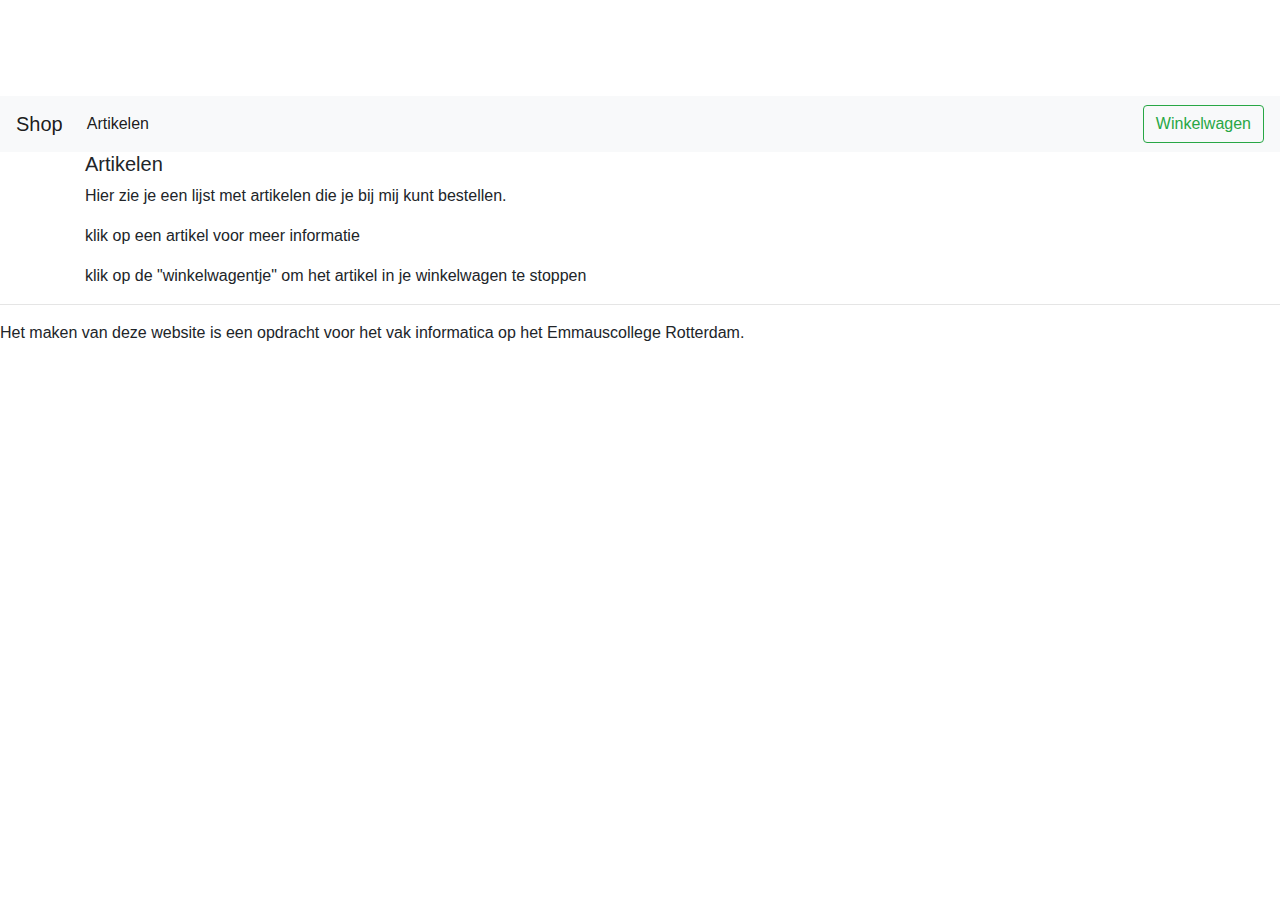
==== web/index.html @ 9a1871ab "achtergrond keur veranderd" ====
<!doctype html>
<html lang="nl">

<head>
	<meta name="viewport" content="width=device-width, initial-scale=1">
	<link rel="stylesheet" href="https://stackpath.bootstrapcdn.com/bootstrap/4.4.1/css/bootstrap.min.css" integrity="sha384-Vkoo8x4CGsO3+Hhxv8T/Q5PaXtkKtu6ug5TOeNV6gBiFeWPGFN9MuhOf23Q9Ifjh"
	 crossorigin="anonymous">
	<link rel="stylesheet" href="/css/style.css">
</head>

<body>
  <!-- toast is een melding die tijdelijk rechtsboven op het scherm verschijnt -->
  <!-- meer info op: https://www.w3schools.com/bootstrap4/bootstrap_ref_js_toasts.asp -->
	<div class="toast" data-delay="2000">
		<div class="toast-header">
			<strong class="mr-auto">Product toegevoegd</strong>
			<button type="button" class="ml-2 mb-1 close" data-dismiss="toast" aria-label="Close">
          <span aria-hidden="true">&times;</span>
        </button>
		</div>
		<div class="toast-body">
			Ga naar je <a href="/basket.html">Winkelwagen</a> om af te rekenen
		</div>
	</div>

  <!-- menubalk -->
	<nav class="navbar navbar-expand-lg navbar-light bg-light">
		<a class="navbar-brand" href="#">Shop</a>
		<button class="navbar-toggler" type="button" data-toggle="collapse" data-target="#navbarSupportedContent" aria-controls="navbarSupportedContent" aria-expanded="false" aria-label="Toggle navigation">
        <span class="navbar-toggler-icon"></span>
      </button>

		<div class="collapse navbar-collapse" id="navbarSupportedContent">
			<ul class="navbar-nav mr-auto">
				<li class="nav-item active">
					<a class="nav-link" href="#">Artikelen <span class="sr-only">(current)</span></a>
				</li>
			</ul>
			<a
				href="basket.html"><button class="btn btn-outline-success my-2 my-sm-0" type="submit">Winkelwagen <span class="num_products"></span></button></a>
		</div>
	</nav>

  <!-- lijst met producten, wordt gevuld door javascript -->
	<main id="index">
		<div class="container">
			<h5>Artikelen</h5>
 			<p>Hier zie je een lijst met artikelen die je bij mij kunt bestellen.</p>
			<p>klik op een artikel voor meer informatie<p>
					<p>klik op de "winkelwagentje" om het artikel in je winkelwagen te stoppen</p>
		</div>	
    <!-- template for product info-->
  	<template id="productcard">
		<div class="col-sm">
			<div class="card" onclick="openArticlePage(this)">
				<h5 class="card-header product_title"></h5>
				<img width="200" class="product_image card-img-top">
				<div class="card-body">
					<p class="product_description card-text"></p>
					<ul class="product-properties">
						<li><span class="propert-name">Prijs:</span><span class="product_price"></span></li>
						<li><span class="propert-name">Code:</span><span class="product_code"></span></li>
					</ul>
					<input class="product_amount" type="number" value="1" min="1">
					<input class="product_id" type="hidden" name="id" data-json="">
					<button class="btn btn-outline-dark shop-button" onclick="event.stopPropagation();addAmountClosestToBasket(this);$('.toast').toast('show')">🛒</button>
				</div>
			</div>
		</div>
	  </template>
	</main>

  <!-- voettekst -->
	<footer>
		<hr>
      <p>Het maken van deze website is een opdracht voor het vak informatica op het Emmauscollege Rotterdam.</p>
	</footer>

	<script src="/js/basket.js"></script> <!-- functies voor de winkelwagen -->
	
  <script> // functies om de producten te laden en tonen op de webpagina
    
    // deze functie wordt aangeroepen als de pagina geladen is
    // deze functie laadt de producten via de API
		(function() { 
        // your page initialization code here
        // the DOM will be available here
       
        // laad winkelmandje
        updateBasket()

        // laad producten
        // de functie showProducts wordt aangeroepen als er antwoord van de API is
        var request = new XMLHttpRequest()
        request.open('GET', '/api/products', true) 
        request.onload = showProducts 
        request.send() 

      })();

    // deze functie zet de producten op het scherm
    // nadat de API is aangeroepen
    function showProducts() {
      console.log("showProducts called")
      const template = document.querySelector('#productcard');
      const app = document.getElementById('index')
      
      const container = document.createElement('div')
      container.setAttribute('class', 'container row article-container')

      app.appendChild(container)
        
            var data = JSON.parse(this.response) // vertaal response van API naar array met producten
            for (let row in data) { // herhaal voor elke product
              const product = data[row]
              var name = product.name.substr(0, 35)
              if(name.length < product.name.length) {
                name = name + '...'
              }
              // voeg product toe aan DOM, 
              // zodat deze zichtbaar wordt op de webpagina
              const clone = template.content.cloneNode(true);
              clone.querySelector(".product_title").textContent = name
              clone.querySelector(".product_description").textContent =`${product.description.substr(0, 100)}...`
              clone.querySelector(".product_price").textContent = `€ ${product.price.toFixed(2)}`
              clone.querySelector(".product_code").textContent = product.code
              clone.querySelector(".product_id").value = product.id
              clone.querySelector(".product_id").dataset.json = JSON.stringify(product)
              clone.querySelector(".product_image").src =`/images/${product.id}.jpg`
              container.appendChild(clone)
            }
          }
	</script>

	<script src="https://code.jquery.com/jquery-3.4.1.slim.min.js"
		integrity="sha384-J6qa4849blE2+poT4WnyKhv5vZF5SrPo0iEjwBvKU7imGFAV0wwj1yYfoRSJoZ+n" crossorigin="anonymous">
	</script>
	<script src="https://cdn.jsdelivr.net/npm/popper.js@1.16.0/dist/umd/popper.min.js"
		integrity="sha384-Q6E9RHvbIyZFJoft+2mJbHaEWldlvI9IOYy5n3zV9zzTtmI3UksdQRVvoxMfooAo" crossorigin="anonymous">
	</script>
	<script src="https://stackpath.bootstrapcdn.com/bootstrap/4.4.1/js/bootstrap.min.js"
		integrity="sha384-wfSDF2E50Y2D1uUdj0O3uMBJnjuUD4Ih7YwaYd1iqfktj0Uod8GCExl3Og8ifwB6" crossorigin="anonymous">
	</script>

</body>

</html>
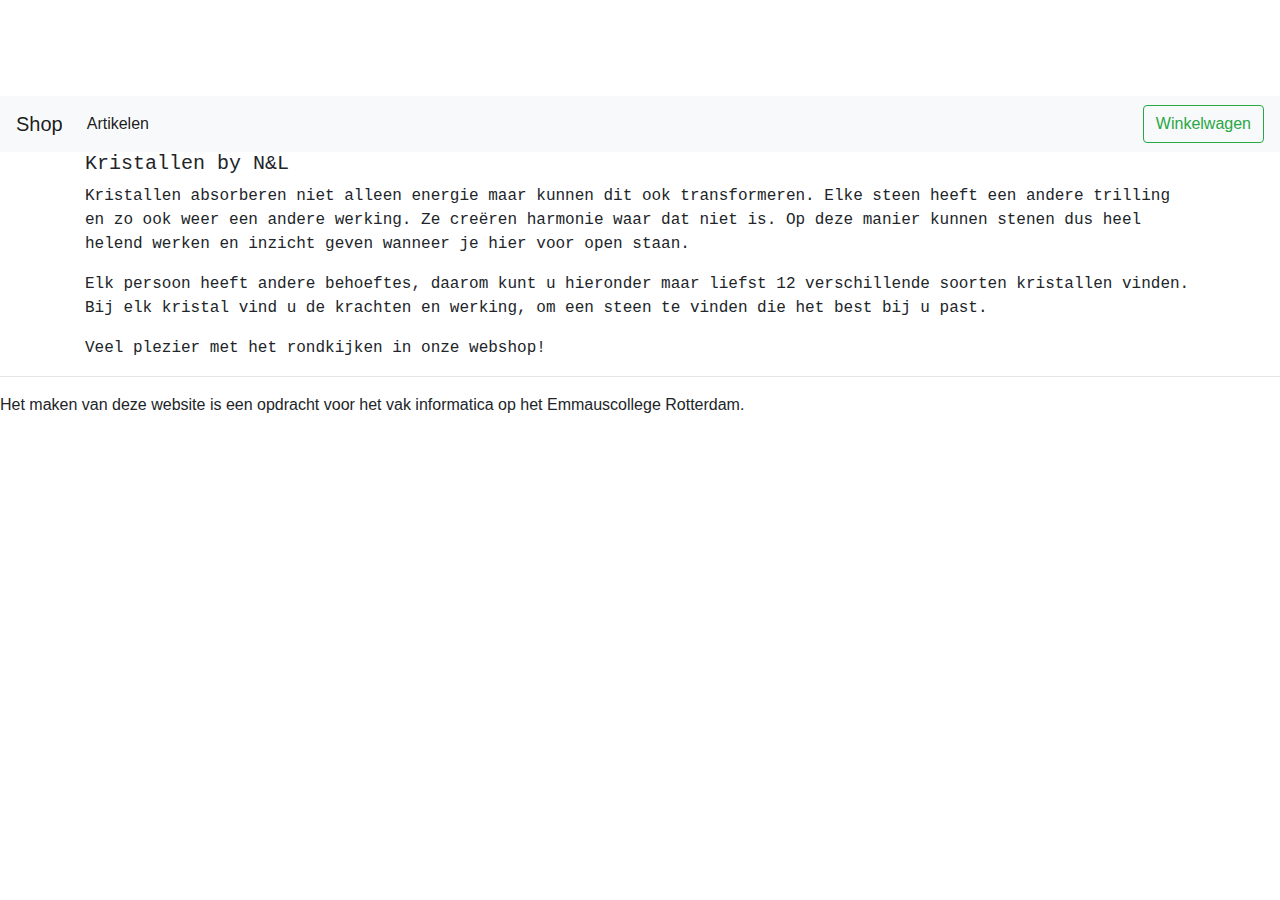
==== commit 741b1167: "alles gecontroleerd en tekst veranderen" ====
--- a/web/index.html
+++ b/web/index.html
@@ -44,10 +44,10 @@
   <!-- lijst met producten, wordt gevuld door javascript -->
 	<main id="index">
 		<div class="container">
-			<h5>Artikelen</h5>
- 			<p>Hier zie je een lijst met artikelen die je bij mij kunt bestellen.</p>
-			<p>klik op een artikel voor meer informatie<p>
-					<p>klik op de "winkelwagentje" om het artikel in je winkelwagen te stoppen</p>
+			<h5 style="font-family: courier new">Kristallen by N&L</h5>
+ 			<p style="font-family: courier new">Kristallen absorberen niet alleen energie maar kunnen dit ook           transformeren. Elke steen heeft een andere trilling en zo ook weer een andere werking. Ze creëren harmonie waar dat niet is. Op deze manier kunnen stenen dus heel helend werken en inzicht geven wanneer je hier voor open staan. </p>
+			<p style="font-family: courier new">Elk persoon heeft andere behoeftes, daarom kunt u hieronder maar liefst 12 verschillende soorten kristallen vinden. Bij elk kristal vind u de krachten en werking, om een steen te vinden die het best bij u past.<p>
+					<p style="font-family: courier new">Veel plezier met het rondkijken in onze webshop!</p>
 		</div>	
     <!-- template for product info-->
   	<template id="productcard">
